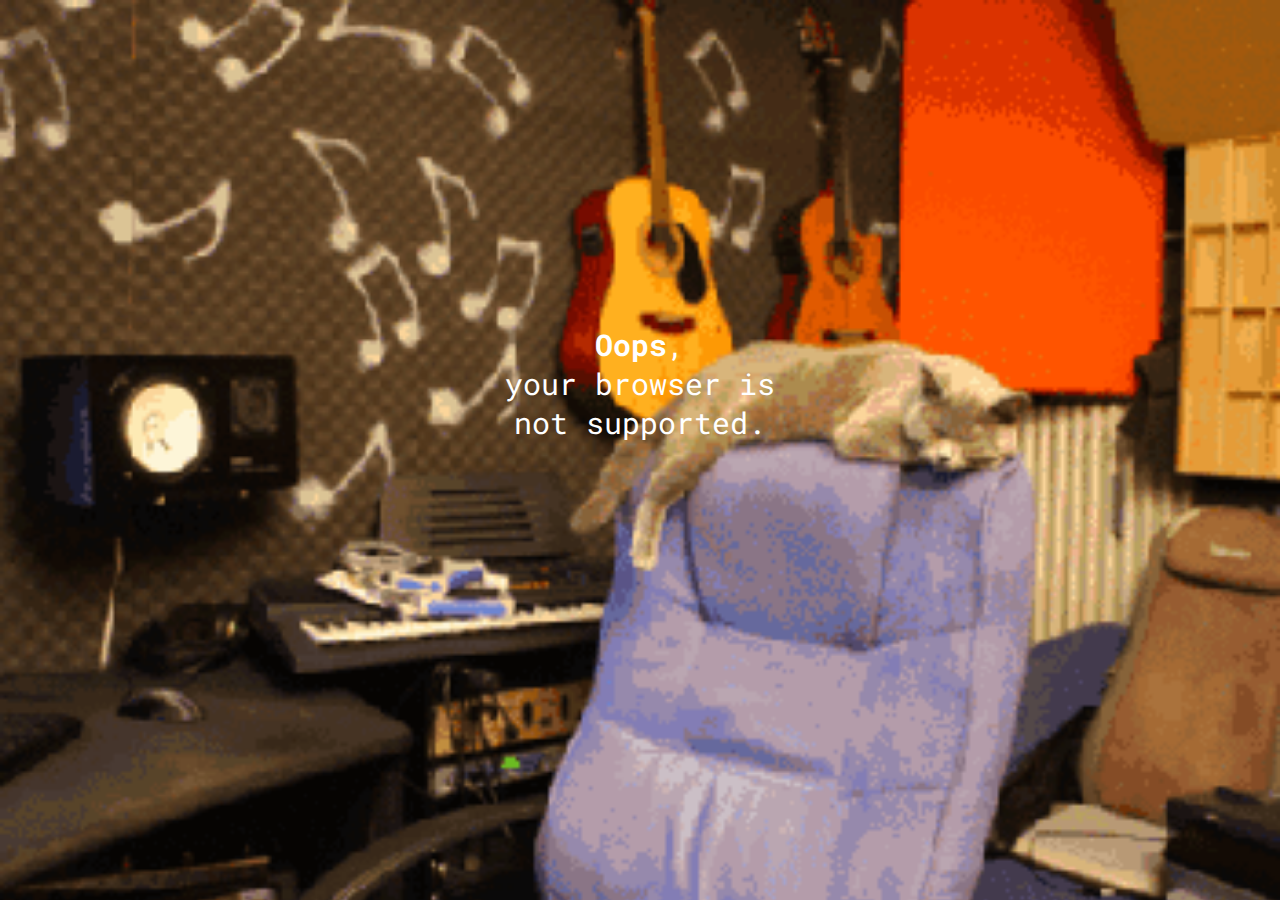
==== index.html @ 741da3ed "Detect browser & Search bar validation & Links on images" ====
<!DOCTYPE html>
<html lang="en">
<head>
  <meta charset="utf-8">
  <title>Moodboard</title>
  <meta name="description" content="Moodboard">
  <meta name="author" content="Joey Bronner">
  <link rel="stylesheet" href="bower_components/material-design-lite/material.min.css">
  <link rel="stylesheet" href="css/style.css">
  <link rel="stylesheet" href="css/mystyle.css">
  <link rel="stylesheet" href="https://fonts.googleapis.com/icon?family=Material+Icons">
  <script src="bower_components/material-design-lite/material.min.js"></script>
  <script src="bower_components/jquery/dist/jquery.js"></script>
  <script>
  function searchUser(e) {
    if (e.keyCode == 13) {
        alert("search " + document.getElementById("fixed-header-drawer-exp").value);
        return false;
    }
  }
  </script>
</head>
<body>
  <div class="mdl-layout mdl-js-layout mdl-layout--fixed-header mdl-layout--fixed-tabs">
    <header class="mdl-layout__header">
      <div class="mdl-layout__header-row">
        <span class="mdl-layout-title">Moodboard</span>
        <div class="mdl-layout-spacer"></div>
        <div class="mdl-textfield mdl-js-textfield mdl-textfield--expandable mdl-textfield--floating-label mdl-textfield--align-right">
          <label class="mdl-button mdl-js-button mdl-button--icon" for="fixed-header-drawer-exp">
            <i class="material-icons">search</i>
          </label>
          <div class="mdl-textfield__expandable-holder">
            <input class="mdl-textfield__input" type="text" name="sample" id="fixed-header-drawer-exp" onkeypress="return searchUser(event)"/>
          </div>
        </div>
        <nav class="mdl-navigation mdl-layout--large-screen-only" style="margin-left:30px">
          <a class="mdl-badge" data-badge="4" href="">Mood</a>
        </nav>
      </div>
    </header>
    <div class="mdl-layout__drawer">
      <span class="mdl-layout-title">Menu</span>
      <nav class="mdl-navigation">
        <a class="mdl-navigation__link" href="#myboard">
          <div style="float:left;width:30px;"><i class="tiny material-icons">dashboard</i></div>
          <div style="float:right;width:60%;padding-top:5px;">Mon Moodboard</div>
        </a>
        <a class="mdl-navigation__link" href="#friends">
          <div style="float:left;width:30px;"><i class="tiny material-icons">supervisor_account</i></div>
          <div style="float:right;width:60%;padding-top:5px;">Amis</div>
        </a>
        <a class="mdl-navigation__link" href="#random">
          <div style="float:left;width:30px;"><i class="tiny material-icons">loop</i></div>
          <div style="float:right;width:60%;padding-top:5px;">Au hasard</div>
        </a>
        <a class="mdl-navigation__link" href="#customize">
          <div style="float:left;width:30px;"><i class="tiny material-icons">web</i></div>
          <div style="float:right;width:60%;padding-top:5px;">Apparence</div>
        </a>
      </nav>
    </div>
    <main class="mdl-layout__content">
      <section class="mdl-layout__tab-panel is-active" id="myboard">
        <div class="page-content" id="page-content">
          <svg xmlns="http://www.w3.org/2000/svg" 
           xmlns:xlink="http://www.w3.org/1999/xlink"
           xmlns:svg="http://www.w3.org/2000/svg"
           id="canvas"
           onload="doload()">

            <script type="text/javascript"><![CDATA[
                const SVG = "http://www.w3.org/2000/svg";
                const XLINK = "http://www.w3.org/1999/xlink";
                const hotspot = "rgba(0,200,200,0.3)";
                var r2d = 360.0 / (2.0 * Math.PI);
                var gCanvas = null;
                var currentTransform = null;
                var gCanvasWidth = null;
                var gCanvasHeight = null;
                var images = [];
                var links = [];
                var user = "joeybronner";

                function doload() {

                    // Check if Chrome or Safari browser
                    if (!isBrowserSupported())
                      return;

                    getJSONUserFile(user);

                    // Get main canvas & retrieve width/height
                    gCanvas = document.getElementById("canvas");
                    gCanvasWidth = gCanvas.offsetWidth;
                    gCanvasHeight = gCanvas.offsetHeight;

                    // Load the images in the background, and only add them once they're
                    // loaded (and, presumably, cached by the broser)
                    for (var k = 0; k < images.length; k++) {
                        var img = new Image();

                        // do some hackyness here to get the correct variables
                        // to the function
                        img.onload = function(k, url) { return function() {
                                var g = addImage(url, 1.0, this);
                                g.style.opacity = 1.0;
                                g.vTranslate = [Math.floor((Math.random() * gCanvasWidth*0.4) + gCanvasWidth*0.3),
                                                Math.floor((Math.random() * gCanvasHeight*0.5) + gCanvasHeight*0.3)];

                                var c = 0.25 + (Math.random() * .25);
                                g.vScale = c; // 0.25; // 0.001;
                                g.vRotate = (Math.random() * 40) - 20;

                                g.setAttribute("transform", "translate(" + g.vTranslate[0] + "," + g.vTranslate[1] + ") " +
                                   "scale(" + g.vScale + "," + g.vScale + ") " +
                                   "rotate(" + g.vRotate + ") ");
                                rampOpacityUp(g);
                            }
                        } (k, images[k]);

                        img.src = images[k];
                    }

                    gCanvas.addEventListener("mousemove", onMouseMove, false);
                    gCanvas.addEventListener("mouseup", onMouseUp, false);
                    document.getElementById("background-rect").addEventListener("mousemove", onMouseMove, false);
                    document.getElementById("background-rect").addEventListener("mouseup", onMouseUp, false);
                }

                function isBrowserSupported() {
                  var isChromium = window.chrome;
                  var vendorName = window.navigator.vendor;
                  var isOpera = window.navigator.userAgent.indexOf("OPR") > -1;
                  var isSafari = false;
                  var ua = navigator.userAgent.toLowerCase(); 
                    if (ua.indexOf('safari') != -1) { 
                      if (ua.indexOf('chrome') > -1) {
                        // Nothing.
                      } else {
                        isSafari = true;
                      }
                    }
                  if(isChromium !== null && isChromium !== undefined && vendorName === "Google Inc." && isOpera == false || isSafari == true) {
                     return true;
                  } else { 
                      window.location.href = 'error/notsupported.html';
                  }
                }

                function getJSONUserFile(user) {
                    $.ajax({
                        url: 'data/dataset_' + user + '.json',
                        dataType: 'json',
                        async: false,
                        success: function(data) {
                          for (var i=0 ; i<data.images.length; i++) {
                              images.push(data.images[i].url);
                              links.push(data.images[i].link);
                          }  
                        }
                    });
                }

                // convenience function to set X, Y, width, and height attributes
                function svgSetXYWH(el, x, y, w, h) {
                    el.setAttribute("x", x);
                    el.setAttribute("y", y);
                    el.setAttribute("width", w);
                    el.setAttribute("height", h);
                }


                function startTransform(ev, group, what) {
                    // ignore if something else is already going on
                    if (currentTransform != null)
                        return;

                    group.parentNode.removeChild(group);
                    gCanvas.appendChild(group);

                    currentTransform = { what: what, g: group,
                                         s: group.vScale, r: group.vRotate, t: group.vTranslate,
                                         x: ev.clientX, y: ev.clientY };
                    rampOpacityDown(currentTransform.g);
                }

                // create a new clickable rect [x,y,w,h] with the givenfill/stroke
                // with the given handler on mouse down
                function newClickableRect(group, id, x, y, w, h, fill, stroke) {
                    var p = document.createElementNS(SVG, "rect");
                    p.setAttribute("id", id);
                    svgSetXYWH(p, x, y, w, h);
                    p.setAttribute("rx", 30);
                    p.setAttribute("ry", 30);
                    p.setAttribute("fill", fill);
                    //p.setAttribute("stroke", stroke);
                    //p.setAttribute("stroke-width", 10);
                    p.addEventListener("mousedown", function (evt) { var g=group;  return startTransform(evt,g,1); }, false);
                    return p;
                }

                // create all the elements for the given image URL.
                // this includes the toplevel group, the image itself,
                // and the clickable hotspots used for rotating the image.
                var nextImageId = 0;
                function addImage(url, initOpacity, img) {
                    var imgw = img.width > 550 && img.height > 500 ? img.width : img.width*2;
                    var imgh = img.width > 550 && img.height > 500 ? img.height : img.height*2;

                    var id = nextImageId++;
                    var s = "image" + id;
                    var g = document.createElementNS(SVG, "g");
                    g.setAttribute("id", s);

                    if (initOpacity != null)
                        g.style.opacity = initOpacity;

                    var image = document.createElementNS(SVG, "image");
                    image.setAttribute("id", s+"-img");
                    svgSetXYWH(image, -imgw/2, -imgh/2, imgw, imgh);
                    image.setAttribute("preserveAspectRatio", "xMinYMin slice");
                    image.setAttributeNS(XLINK, "href", url);
                    g.appendChild(image);

                    var rect = document.createElementNS(SVG, "rect");
                    rect.setAttribute("id", s+"-border");
                    svgSetXYWH(rect, -imgw/2, -imgh/2, imgw, imgh);
                    rect.setAttribute("stroke", "black");
                    rect.setAttribute("rx", "10");
                    rect.setAttribute("ry", "10");
                    rect.setAttribute("stroke-width", "10");
                    rect.setAttribute("fill", "none");

                    g.appendChild(rect);

                    var g2 = document.createElementNS(SVG, "g");
                    g2.setAttribute("id", s+"-overlay");
                    g2.setAttribute("class", "image-overlay");
                    g2.setAttribute("style", "visibility: hidden");

                    var rsz = 200;

                    g2.appendChild(newClickableRect(g, s+"-tl", -imgw/2, -imgh/2, rsz, rsz, hotspot, "rgba(100,100,100,0.5)"));
                    g2.appendChild(newClickableRect(g, s+"-tr", imgw/2-rsz, -imgh/2, rsz, rsz,hotspot, "rgba(100,100,100,0.5)"));
                    g2.appendChild(newClickableRect(g, s+"-br", imgw/2-rsz, imgh/2-rsz, rsz, rsz, hotspot, "rgba(100,100,100,0.5)"));
                    g2.appendChild(newClickableRect(g, s+"-bl", -imgw/2, imgh/2-rsz, rsz, rsz, hotspot, "rgba(100,100,100,0.5)"));

                    g.appendChild(g2);
                    g.addEventListener("mouseover", function (evt) { var o=g2; o.style.visibility = "visible";}, false);
                    g.addEventListener("mouseout", function (evt) { var o=g2; o.style.visibility = "hidden";}, false);

                    var clicks = 0, delay = 500;
                    $(g).on('mousedown', function(event) {
                        event.preventDefault();
                        clicks++;

                        setTimeout(function() {
                            clicks = 0;
                        }, delay);

                        if (clicks === 2) {
                            redirectToLink(g.id);
                            clicks = 0;
                            return;
                        } else {
                            deplace(event, g);
                        }
                    });                    

                    gCanvas.appendChild(g);

                    return g;
                }

                function redirectToLink(elementId) {
                    var id = parseInt(elementId.replace("image", ""));
                    var win = window.open(links[id], '_blank');
                    win.focus();
                }

                function deplace(evt, g) {
                  return startTransform(evt, g, 0);
                }

                function onMouseUp(ev) {
                    if (currentTransform)
                        rampOpacityUp(currentTransform.g);
                    currentTransform = null;
                }

                function onMouseMove(ev) {
                    if (!("currentTransform" in window) ||
                        currentTransform == null)
                        return;

                    var ex = ev.clientX;
                    var ey = ev.clientY;
                    var g = currentTransform.g;
                    var pos = g.vTranslate;

                    if (currentTransform.what == 1) {
                        var lastAngle = Math.atan2(currentTransform.y - pos[1],
                                                   currentTransform.x - pos[0]) * r2d;
                        var curAngle = Math.atan2(ey - pos[1],
                                                  ex - pos[0]) * r2d;

                        g.vRotate += (curAngle - lastAngle);

                        var lastLen = Math.sqrt(Math.pow(currentTransform.y - pos[1], 2) +
                                                Math.pow(currentTransform.x - pos[0], 2));
                        var curLen = Math.sqrt(Math.pow(ey - pos[1], 2) +
                                               Math.pow(ex - pos[0], 2));

                        g.vScale = g.vScale * (curLen / lastLen);

                    } else {
                        var xd = ev.clientX - currentTransform.x;
                        var yd = ev.clientY - currentTransform.y;

                        g.vTranslate = [ pos[0] + xd, pos[1] + yd ];
                    }

                    currentTransform.x = ex;
                    currentTransform.y = ey;

                    g.setAttribute("transform", "translate(" + g.vTranslate[0] + "," + g.vTranslate[1] + ") " +
                                   "scale(" + g.vScale + "," + g.vScale + ") " +
                                   "rotate(" + g.vRotate + ") ");

                }

                function rampOpacityDown(g) {
                    g.style.opacity = 1.0;
                    var rampFunc = function () {
                        var o = parseFloat(g.style.opacity) - 0.05;
                        g.style.opacity = o;
                        if (o > 0.7)
                            setTimeout(rampFunc, 10);
                    }
                    rampFunc();
                }

                function rampOpacityUp(g) {
                    g.style.opacity = 0.7;
                    var rampFunc = function () {
                        var o = parseFloat(g.style.opacity) + 0.05;
                        g.style.opacity = o;
                        if (o < 1.0)
                            setTimeout(rampFunc, 10);
                    }
                    rampFunc();
                }
            ]]></script>

            <rect id="background-rect" x="0%" y="0%" width="100%" height="100%" fill="#F5F5F5"/>

          </svg>
        </div>
      </section>
      <section class="mdl-layout__tab-panel" id="friends">
        <div class="page-content">
          <div class="mdl-grid mdl-grid--no-spacing">
            Rien pour le moment.
          </div>
        </div>
      </section>
      <section class="mdl-layout__tab-panel" id="random">
        <div class="page-content">
          <div class="mdl-grid">
            Rien pour le moment.
          </div>
        </div>
      </section>
    </main>
  </div>
</body>
</html>
---- css/style.css ----
@font-face {
    font-family: 'DK'; /*a name to be used later*/
    src: url('../fonts/DK.ttf'); /*URL to font*/
}

body {
  background-color: #FFF; 
	background-size: cover;
	background-attachment: fixed;
	margin: 0;
}

a.mdl-badge {
	font-style: normal;
	color: white;
	font-size: 13px;
	font-weight: 500;
	text-decoration: none;
}

/* Header / Navigation bar */

.mdl-layout__header {
  background-color: gray;
}

.mdl-badge[data-badge]:after {
  background: red;
}

.mdl-layout-title {
  font-family: 'DK';
  font-size: 28px;
}

/* Content / Container / Main */

.mdl-cell.mdl-cell--8-col.mdl-containter {
  margin-top: 20px;
  margin-bottom: 20px;
  align-content: center;
  align-items: center;
  text-align: center;
}

.mdl-card-align-center {
  display: -webkit-box;
  display: -webkit-flex;
  display: -ms-flexbox;
  display: flex;
  margin: auto;
  -webkit-box-orient: vertical;
  -webkit-box-direction: normal;
  -webkit-flex-direction: column;
  -ms-flex-direction: column;
  flex-direction: column;
  font-size: 16px;
  min-height: 200px;
  overflow: hidden;
  width: 100%;
  z-index: 1;
  position: relative;
  background: #fff;
  border-radius: 2px;
  box-sizing: border-box;
}

/* Cards */
  .card-wide.mdl-card {
    width: 512px;
  }
  .card-wide > .mdl-card__title {
    color: #fff;
    height: 176px;
    background: gray;
  }
  .card-wide > .mdl-card__menu {
    color: #fff;
  }

/* Footer */

.docs-footer.mdl-mini-footer .social-btn {
  background-position: center;
  background-size: contain;
  background-repeat: no-repeat;
  background-color: transparent;
  margin: 0 16px;
  width: 24px;
  height: 24px;
  cursor: pointer;
}
.docs-footer.mdl-mini-footer ul>a {
  margin: 0 8px;
  font-weight: 400;
  font-size: 12px;
}
.docs-text-styling a {
  text-decoration: none;
}

.docs-footer.mdl-mini-footer ul {
  padding: 0;
  display: -webkit-box;
  display: -webkit-flex;
  display: -ms-flexbox;
  display: flex;
  -webkit-box-orient: horizontal;
  -webkit-flex-direction: row;
  -ms-flex-direction: row;
  flex-direction: row;
  -webkit-box-align: center;
  -webkit-align-items: center;
  -ms-flex-align: center;
  align-items: center;
}

.docs-footer.mdl-mini-footer, .docs-footer.mdl-mini-footer ul {
  -webkit-box-direction: normal;
  -webkit-box-pack: center;
  -webkit-justify-content: center;
  -ms-flex-pack: center;
  justify-content: center;
}
.docs-layout ul {
  list-style-type: none;
}
---- css/mystyle.css ----
/* SVG stylesheet */

html, body { margin:0; padding:0; overflow:hidden }
svg { position:fixed; top:0; left:0; height:100%; width:100% }
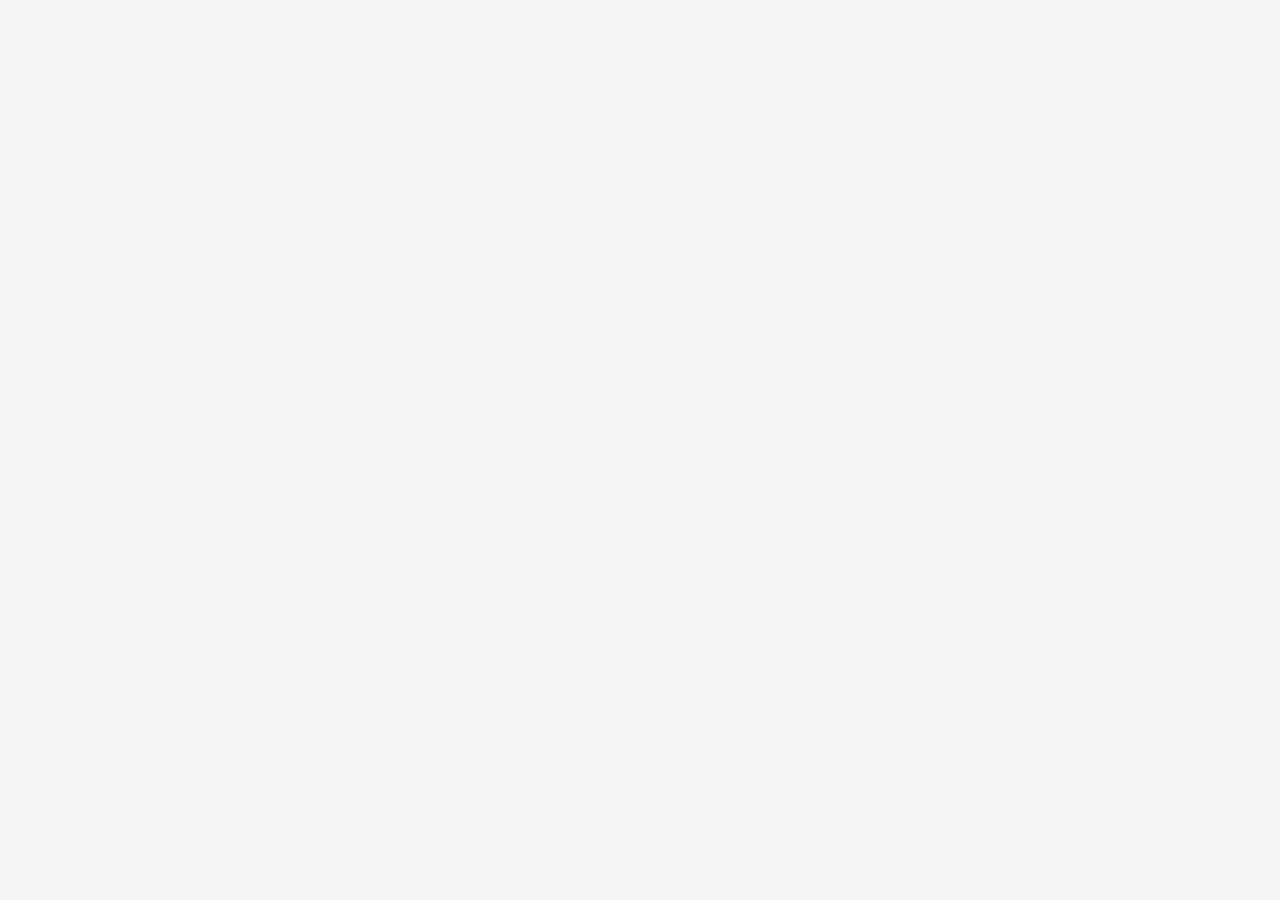
==== commit 042e5fc0: "Left panel clickable & Toast & New dataset" ====
--- a/index.html
+++ b/index.html
@@ -5,20 +5,17 @@
   <title>Moodboard</title>
   <meta name="description" content="Moodboard">
   <meta name="author" content="Joey Bronner">
+  <meta name="viewport" content="width=device-width, initial-scale=1.0"/>
   <link rel="stylesheet" href="bower_components/material-design-lite/material.min.css">
+  <link rel="stylesheet" href="bower_components/toastr/toastr.css">
   <link rel="stylesheet" href="css/style.css">
   <link rel="stylesheet" href="css/mystyle.css">
   <link rel="stylesheet" href="https://fonts.googleapis.com/icon?family=Material+Icons">
   <script src="bower_components/material-design-lite/material.min.js"></script>
   <script src="bower_components/jquery/dist/jquery.js"></script>
-  <script>
-  function searchUser(e) {
-    if (e.keyCode == 13) {
-        alert("search " + document.getElementById("fixed-header-drawer-exp").value);
-        return false;
-    }
-  }
-  </script>
+  <script src="bower_components/toastr/toastr.js"></script>
+  <script src="js/app.js"></script>
+  <script src="js/utils.js"></script>
 </head>
 <body>
   <div class="mdl-layout mdl-js-layout mdl-layout--fixed-header mdl-layout--fixed-tabs">
@@ -39,337 +36,66 @@
         </nav>
       </div>
     </header>
-    <div class="mdl-layout__drawer">
+    <div id="left-panel" class="mdl-layout__drawer">
       <span class="mdl-layout-title">Menu</span>
       <nav class="mdl-navigation">
-        <a class="mdl-navigation__link" href="#myboard">
+        <a class="mdl-navigation__link" href="javascript:changeSection('myboard');">
           <div style="float:left;width:30px;"><i class="tiny material-icons">dashboard</i></div>
-          <div style="float:right;width:60%;padding-top:5px;">Mon Moodboard</div>
+          <div style="float:right;width:60%;padding-top:5px;">Bac à sable</div>
         </a>
-        <a class="mdl-navigation__link" href="#friends">
+        <a class="mdl-navigation__link" href="javascript:changeSection('friends');">
           <div style="float:left;width:30px;"><i class="tiny material-icons">supervisor_account</i></div>
           <div style="float:right;width:60%;padding-top:5px;">Amis</div>
         </a>
-        <a class="mdl-navigation__link" href="#random">
+        <a class="mdl-navigation__link" href="javascript:changeSection('random');">
           <div style="float:left;width:30px;"><i class="tiny material-icons">loop</i></div>
           <div style="float:right;width:60%;padding-top:5px;">Au hasard</div>
         </a>
-        <a class="mdl-navigation__link" href="#customize">
+        <a class="mdl-navigation__link" href="javascript:changeSection('customize');">
           <div style="float:left;width:30px;"><i class="tiny material-icons">web</i></div>
           <div style="float:right;width:60%;padding-top:5px;">Apparence</div>
         </a>
       </nav>
     </div>
     <main class="mdl-layout__content">
-      <section class="mdl-layout__tab-panel is-active" id="myboard">
+      <section class="mdl-layout__tab-panel" id="myboard">
         <div class="page-content" id="page-content">
           <svg xmlns="http://www.w3.org/2000/svg" 
            xmlns:xlink="http://www.w3.org/1999/xlink"
            xmlns:svg="http://www.w3.org/2000/svg"
            id="canvas"
-           onload="doload()">
-
-            <script type="text/javascript"><![CDATA[
-                const SVG = "http://www.w3.org/2000/svg";
-                const XLINK = "http://www.w3.org/1999/xlink";
-                const hotspot = "rgba(0,200,200,0.3)";
-                var r2d = 360.0 / (2.0 * Math.PI);
-                var gCanvas = null;
-                var currentTransform = null;
-                var gCanvasWidth = null;
-                var gCanvasHeight = null;
-                var images = [];
-                var links = [];
-                var user = "joeybronner";
-
-                function doload() {
-
-                    // Check if Chrome or Safari browser
-                    if (!isBrowserSupported())
-                      return;
-
-                    getJSONUserFile(user);
-
-                    // Get main canvas & retrieve width/height
-                    gCanvas = document.getElementById("canvas");
-                    gCanvasWidth = gCanvas.offsetWidth;
-                    gCanvasHeight = gCanvas.offsetHeight;
-
-                    // Load the images in the background, and only add them once they're
-                    // loaded (and, presumably, cached by the broser)
-                    for (var k = 0; k < images.length; k++) {
-                        var img = new Image();
-
-                        // do some hackyness here to get the correct variables
-                        // to the function
-                        img.onload = function(k, url) { return function() {
-                                var g = addImage(url, 1.0, this);
-                                g.style.opacity = 1.0;
-                                g.vTranslate = [Math.floor((Math.random() * gCanvasWidth*0.4) + gCanvasWidth*0.3),
-                                                Math.floor((Math.random() * gCanvasHeight*0.5) + gCanvasHeight*0.3)];
-
-                                var c = 0.25 + (Math.random() * .25);
-                                g.vScale = c; // 0.25; // 0.001;
-                                g.vRotate = (Math.random() * 40) - 20;
-
-                                g.setAttribute("transform", "translate(" + g.vTranslate[0] + "," + g.vTranslate[1] + ") " +
-                                   "scale(" + g.vScale + "," + g.vScale + ") " +
-                                   "rotate(" + g.vRotate + ") ");
-                                rampOpacityUp(g);
-                            }
-                        } (k, images[k]);
-
-                        img.src = images[k];
-                    }
-
-                    gCanvas.addEventListener("mousemove", onMouseMove, false);
-                    gCanvas.addEventListener("mouseup", onMouseUp, false);
-                    document.getElementById("background-rect").addEventListener("mousemove", onMouseMove, false);
-                    document.getElementById("background-rect").addEventListener("mouseup", onMouseUp, false);
-                }
-
-                function isBrowserSupported() {
-                  var isChromium = window.chrome;
-                  var vendorName = window.navigator.vendor;
-                  var isOpera = window.navigator.userAgent.indexOf("OPR") > -1;
-                  var isSafari = false;
-                  var ua = navigator.userAgent.toLowerCase(); 
-                    if (ua.indexOf('safari') != -1) { 
-                      if (ua.indexOf('chrome') > -1) {
-                        // Nothing.
-                      } else {
-                        isSafari = true;
-                      }
-                    }
-                  if(isChromium !== null && isChromium !== undefined && vendorName === "Google Inc." && isOpera == false || isSafari == true) {
-                     return true;
-                  } else { 
-                      window.location.href = 'error/notsupported.html';
-                  }
-                }
-
-                function getJSONUserFile(user) {
-                    $.ajax({
-                        url: 'data/dataset_' + user + '.json',
-                        dataType: 'json',
-                        async: false,
-                        success: function(data) {
-                          for (var i=0 ; i<data.images.length; i++) {
-                              images.push(data.images[i].url);
-                              links.push(data.images[i].link);
-                          }  
-                        }
-                    });
-                }
-
-                // convenience function to set X, Y, width, and height attributes
-                function svgSetXYWH(el, x, y, w, h) {
-                    el.setAttribute("x", x);
-                    el.setAttribute("y", y);
-                    el.setAttribute("width", w);
-                    el.setAttribute("height", h);
-                }
-
-
-                function startTransform(ev, group, what) {
-                    // ignore if something else is already going on
-                    if (currentTransform != null)
-                        return;
-
-                    group.parentNode.removeChild(group);
-                    gCanvas.appendChild(group);
-
-                    currentTransform = { what: what, g: group,
-                                         s: group.vScale, r: group.vRotate, t: group.vTranslate,
-                                         x: ev.clientX, y: ev.clientY };
-                    rampOpacityDown(currentTransform.g);
-                }
-
-                // create a new clickable rect [x,y,w,h] with the givenfill/stroke
-                // with the given handler on mouse down
-                function newClickableRect(group, id, x, y, w, h, fill, stroke) {
-                    var p = document.createElementNS(SVG, "rect");
-                    p.setAttribute("id", id);
-                    svgSetXYWH(p, x, y, w, h);
-                    p.setAttribute("rx", 30);
-                    p.setAttribute("ry", 30);
-                    p.setAttribute("fill", fill);
-                    //p.setAttribute("stroke", stroke);
-                    //p.setAttribute("stroke-width", 10);
-                    p.addEventListener("mousedown", function (evt) { var g=group;  return startTransform(evt,g,1); }, false);
-                    return p;
-                }
-
-                // create all the elements for the given image URL.
-                // this includes the toplevel group, the image itself,
-                // and the clickable hotspots used for rotating the image.
-                var nextImageId = 0;
-                function addImage(url, initOpacity, img) {
-                    var imgw = img.width > 550 && img.height > 500 ? img.width : img.width*2;
-                    var imgh = img.width > 550 && img.height > 500 ? img.height : img.height*2;
-
-                    var id = nextImageId++;
-                    var s = "image" + id;
-                    var g = document.createElementNS(SVG, "g");
-                    g.setAttribute("id", s);
-
-                    if (initOpacity != null)
-                        g.style.opacity = initOpacity;
-
-                    var image = document.createElementNS(SVG, "image");
-                    image.setAttribute("id", s+"-img");
-                    svgSetXYWH(image, -imgw/2, -imgh/2, imgw, imgh);
-                    image.setAttribute("preserveAspectRatio", "xMinYMin slice");
-                    image.setAttributeNS(XLINK, "href", url);
-                    g.appendChild(image);
-
-                    var rect = document.createElementNS(SVG, "rect");
-                    rect.setAttribute("id", s+"-border");
-                    svgSetXYWH(rect, -imgw/2, -imgh/2, imgw, imgh);
-                    rect.setAttribute("stroke", "black");
-                    rect.setAttribute("rx", "10");
-                    rect.setAttribute("ry", "10");
-                    rect.setAttribute("stroke-width", "10");
-                    rect.setAttribute("fill", "none");
-
-                    g.appendChild(rect);
-
-                    var g2 = document.createElementNS(SVG, "g");
-                    g2.setAttribute("id", s+"-overlay");
-                    g2.setAttribute("class", "image-overlay");
-                    g2.setAttribute("style", "visibility: hidden");
-
-                    var rsz = 200;
-
-                    g2.appendChild(newClickableRect(g, s+"-tl", -imgw/2, -imgh/2, rsz, rsz, hotspot, "rgba(100,100,100,0.5)"));
-                    g2.appendChild(newClickableRect(g, s+"-tr", imgw/2-rsz, -imgh/2, rsz, rsz,hotspot, "rgba(100,100,100,0.5)"));
-                    g2.appendChild(newClickableRect(g, s+"-br", imgw/2-rsz, imgh/2-rsz, rsz, rsz, hotspot, "rgba(100,100,100,0.5)"));
-                    g2.appendChild(newClickableRect(g, s+"-bl", -imgw/2, imgh/2-rsz, rsz, rsz, hotspot, "rgba(100,100,100,0.5)"));
-
-                    g.appendChild(g2);
-                    g.addEventListener("mouseover", function (evt) { var o=g2; o.style.visibility = "visible";}, false);
-                    g.addEventListener("mouseout", function (evt) { var o=g2; o.style.visibility = "hidden";}, false);
-
-                    var clicks = 0, delay = 500;
-                    $(g).on('mousedown', function(event) {
-                        event.preventDefault();
-                        clicks++;
-
-                        setTimeout(function() {
-                            clicks = 0;
-                        }, delay);
-
-                        if (clicks === 2) {
-                            redirectToLink(g.id);
-                            clicks = 0;
-                            return;
-                        } else {
-                            deplace(event, g);
-                        }
-                    });                    
-
-                    gCanvas.appendChild(g);
-
-                    return g;
-                }
-
-                function redirectToLink(elementId) {
-                    var id = parseInt(elementId.replace("image", ""));
-                    var win = window.open(links[id], '_blank');
-                    win.focus();
-                }
-
-                function deplace(evt, g) {
-                  return startTransform(evt, g, 0);
-                }
-
-                function onMouseUp(ev) {
-                    if (currentTransform)
-                        rampOpacityUp(currentTransform.g);
-                    currentTransform = null;
-                }
-
-                function onMouseMove(ev) {
-                    if (!("currentTransform" in window) ||
-                        currentTransform == null)
-                        return;
-
-                    var ex = ev.clientX;
-                    var ey = ev.clientY;
-                    var g = currentTransform.g;
-                    var pos = g.vTranslate;
-
-                    if (currentTransform.what == 1) {
-                        var lastAngle = Math.atan2(currentTransform.y - pos[1],
-                                                   currentTransform.x - pos[0]) * r2d;
-                        var curAngle = Math.atan2(ey - pos[1],
-                                                  ex - pos[0]) * r2d;
-
-                        g.vRotate += (curAngle - lastAngle);
-
-                        var lastLen = Math.sqrt(Math.pow(currentTransform.y - pos[1], 2) +
-                                                Math.pow(currentTransform.x - pos[0], 2));
-                        var curLen = Math.sqrt(Math.pow(ey - pos[1], 2) +
-                                               Math.pow(ex - pos[0], 2));
-
-                        g.vScale = g.vScale * (curLen / lastLen);
-
-                    } else {
-                        var xd = ev.clientX - currentTransform.x;
-                        var yd = ev.clientY - currentTransform.y;
-
-                        g.vTranslate = [ pos[0] + xd, pos[1] + yd ];
-                    }
-
-                    currentTransform.x = ex;
-                    currentTransform.y = ey;
-
-                    g.setAttribute("transform", "translate(" + g.vTranslate[0] + "," + g.vTranslate[1] + ") " +
-                                   "scale(" + g.vScale + "," + g.vScale + ") " +
-                                   "rotate(" + g.vRotate + ") ");
-
-                }
-
-                function rampOpacityDown(g) {
-                    g.style.opacity = 1.0;
-                    var rampFunc = function () {
-                        var o = parseFloat(g.style.opacity) - 0.05;
-                        g.style.opacity = o;
-                        if (o > 0.7)
-                            setTimeout(rampFunc, 10);
-                    }
-                    rampFunc();
-                }
-
-                function rampOpacityUp(g) {
-                    g.style.opacity = 0.7;
-                    var rampFunc = function () {
-                        var o = parseFloat(g.style.opacity) + 0.05;
-                        g.style.opacity = o;
-                        if (o < 1.0)
-                            setTimeout(rampFunc, 10);
-                    }
-                    rampFunc();
-                }
-            ]]></script>
-
-            <rect id="background-rect" x="0%" y="0%" width="100%" height="100%" fill="#F5F5F5"/>
-
+           onload="doload('joeybronner')">
+          <rect id="background-rect" x="0%" y="0%" width="100%" height="100%" fill="#F5F5F5"/>
           </svg>
         </div>
       </section>
       <section class="mdl-layout__tab-panel" id="friends">
         <div class="page-content">
-          <div class="mdl-grid mdl-grid--no-spacing">
-            Rien pour le moment.
-          </div>
+            Amis.
+            <!--
+            <svg height="600" version="1.1" width="550" xmlns="http://www.w3.org/2000/svg">
+              <g transform="translate(110,222) scale(0.812836948200129,0.812836948200129) rotate(15.993626425042748) " style="opacity: 1;">
+                  <foreignObject x="100" y="100" height="300" width="500">
+                      <div xmlns="http://www.w3.org/1999/xhtml">
+                          <iframe xmlns="http://www.w3.org/1999/xhtml" width="500" height="300"
+                                  src="https://www.youtube.com/embed/zoPvgZ1Vbmc"
+                                  frameborder="0">
+                          </iframe>
+                      </div>
+                  </foreignObject>
+              </g>​
+            </svg>
+            -->
         </div>
       </section>
       <section class="mdl-layout__tab-panel" id="random">
         <div class="page-content">
-          <div class="mdl-grid">
-            Rien pour le moment.
-          </div>
+            Au hasard.
+        </div>
+      </section>
+      <section class="mdl-layout__tab-panel" id="customize">
+        <div class="page-content">
+            Apparence.
         </div>
       </section>
     </main>
--- a/css/mystyle.css
+++ b/css/mystyle.css
@@ -1,4 +1,10 @@
 /* SVG stylesheet */
 
 html, body { margin:0; padding:0; overflow:hidden }
-svg { position:fixed; top:0; left:0; height:100%; width:100% }+svg { position:fixed; top:0; left:0; height:100%; width:100% }
+.toast-info {
+	background-color: gray;
+}
+#toast-container > .toast-info {
+  background-image: url("../img/paint.png") !important;
+}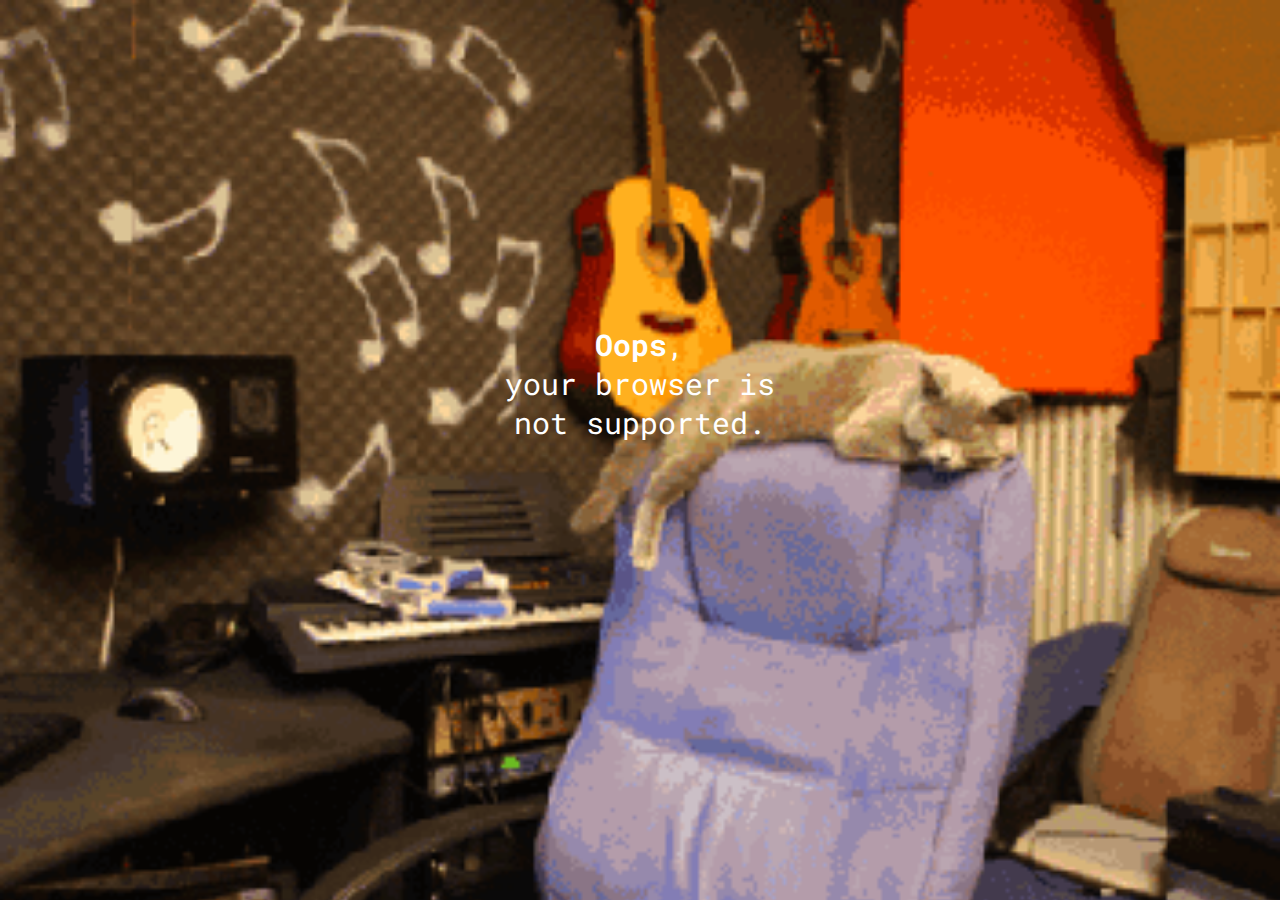
==== commit c73afad8: "Apparence grid skeletton" ====
--- a/index.html
+++ b/index.html
@@ -95,7 +95,25 @@
       </section>
       <section class="mdl-layout__tab-panel" id="customize">
         <div class="page-content">
-            Apparence.
+          <div class="mdl-grid">
+            <div class="mdl-cell mdl-cell--4-col">
+              4
+            </div>
+            <div class="mdl-cell mdl-cell--4-col">
+              Background
+              <input type="text" name="backgroundcolor" /><br>
+            </div>
+            <div class="mdl-cell mdl-cell--4-col">
+              4
+            </div>
+            <div class="mdl-cell mdl-cell--4-col">4</div>
+            <div class="mdl-cell mdl-cell--4-col" style="text-align:center;">
+              <button class="mdl-button mdl-js-button mdl-button--raised">
+                Sauvegarder
+              </button>
+            </div>
+            <div class="mdl-cell mdl-cell--4-col">4</div>
+          </div>
         </div>
       </section>
     </main>
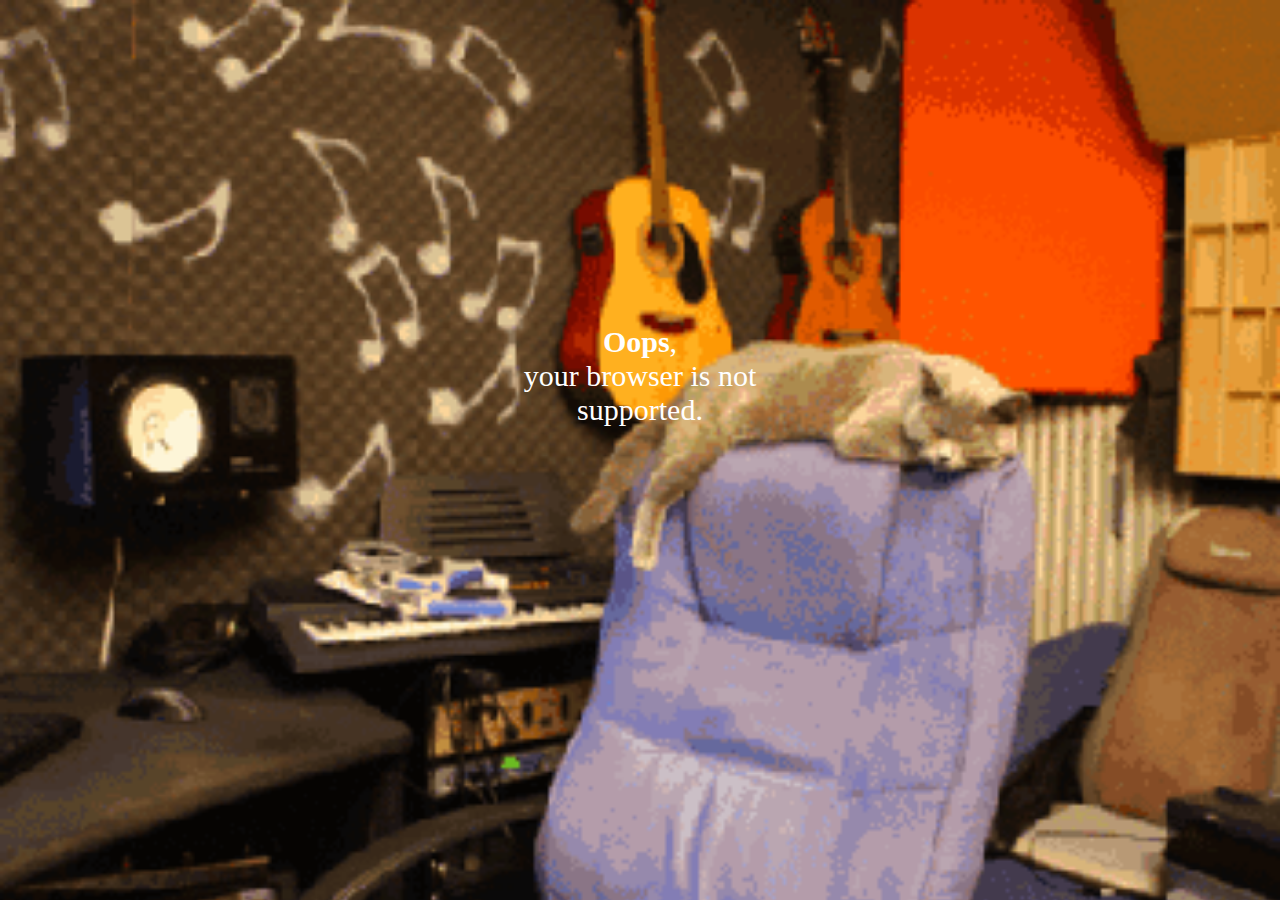
==== commit 7808b846: "Mini title with current board owner" ====
--- a/index.html
+++ b/index.html
@@ -21,7 +21,8 @@
   <div class="mdl-layout mdl-js-layout mdl-layout--fixed-header mdl-layout--fixed-tabs">
     <header class="mdl-layout__header">
       <div class="mdl-layout__header-row">
-        <span class="mdl-layout-title">Moodboard</span>
+        <span class="mdl-layout-title">MOODBOARD -&nbsp;</span>
+        <span id="page-title-username" class="mdl-layout-title-mini">Test</span>
         <div class="mdl-layout-spacer"></div>
         <div class="mdl-textfield mdl-js-textfield mdl-textfield--expandable mdl-textfield--floating-label mdl-textfield--align-right">
           <label class="mdl-button mdl-js-button mdl-button--icon" for="fixed-header-drawer-exp">
@@ -96,23 +97,19 @@
       <section class="mdl-layout__tab-panel" id="customize">
         <div class="page-content">
           <div class="mdl-grid">
-            <div class="mdl-cell mdl-cell--4-col">
-              4
+            <div class="mdl-cell mdl-cell--4-col"></div>
+            <div class="mdl-cell mdl-cell--4-col" style="text-align: center">
+              <h4>Background</h4>
+              <input type="text" name="backgroundcolor" placeholder="Background color"/><br>
             </div>
-            <div class="mdl-cell mdl-cell--4-col">
-              Background
-              <input type="text" name="backgroundcolor" /><br>
-            </div>
-            <div class="mdl-cell mdl-cell--4-col">
-              4
-            </div>
-            <div class="mdl-cell mdl-cell--4-col">4</div>
+            <div class="mdl-cell mdl-cell--4-col"></div>
+            <div class="mdl-cell mdl-cell--4-col"></div>
             <div class="mdl-cell mdl-cell--4-col" style="text-align:center;">
               <button class="mdl-button mdl-js-button mdl-button--raised">
                 Sauvegarder
               </button>
             </div>
-            <div class="mdl-cell mdl-cell--4-col">4</div>
+            <div class="mdl-cell mdl-cell--4-col"></div>
           </div>
         </div>
       </section>
--- a/css/style.css
+++ b/css/style.css
@@ -2,7 +2,10 @@
     font-family: 'DK'; /*a name to be used later*/
     src: url('../fonts/DK.ttf'); /*URL to font*/
 }
-
+@font-face {
+    font-family: 'Roboto-Thin'; /*a name to be used later*/
+    src: url('../fonts/Roboto-Thin.ttf'); /*URL to font*/
+}
 body {
   background-color: #FFF; 
 	background-size: cover;
@@ -31,6 +34,17 @@
 .mdl-layout-title {
   font-family: 'DK';
   font-size: 28px;
+}
+
+.mdl-layout-title-mini {
+    display: block;
+    position: relative;
+    font-family: 'Roboto-Thin';
+    font-size: 16px;
+    line-height: 1;
+    letter-spacing: .02em;
+    font-weight: 100;
+    box-sizing: border-box;
 }
 
 /* Content / Container / Main */
--- a/css/mystyle.css
+++ b/css/mystyle.css
@@ -2,9 +2,10 @@
 
 html, body { margin:0; padding:0; overflow:hidden }
 svg { position:fixed; top:0; left:0; height:100%; width:100% }
+
 .toast-info {
 	background-color: gray;
 }
 #toast-container > .toast-info {
   background-image: url("../img/paint.png") !important;
-}+}
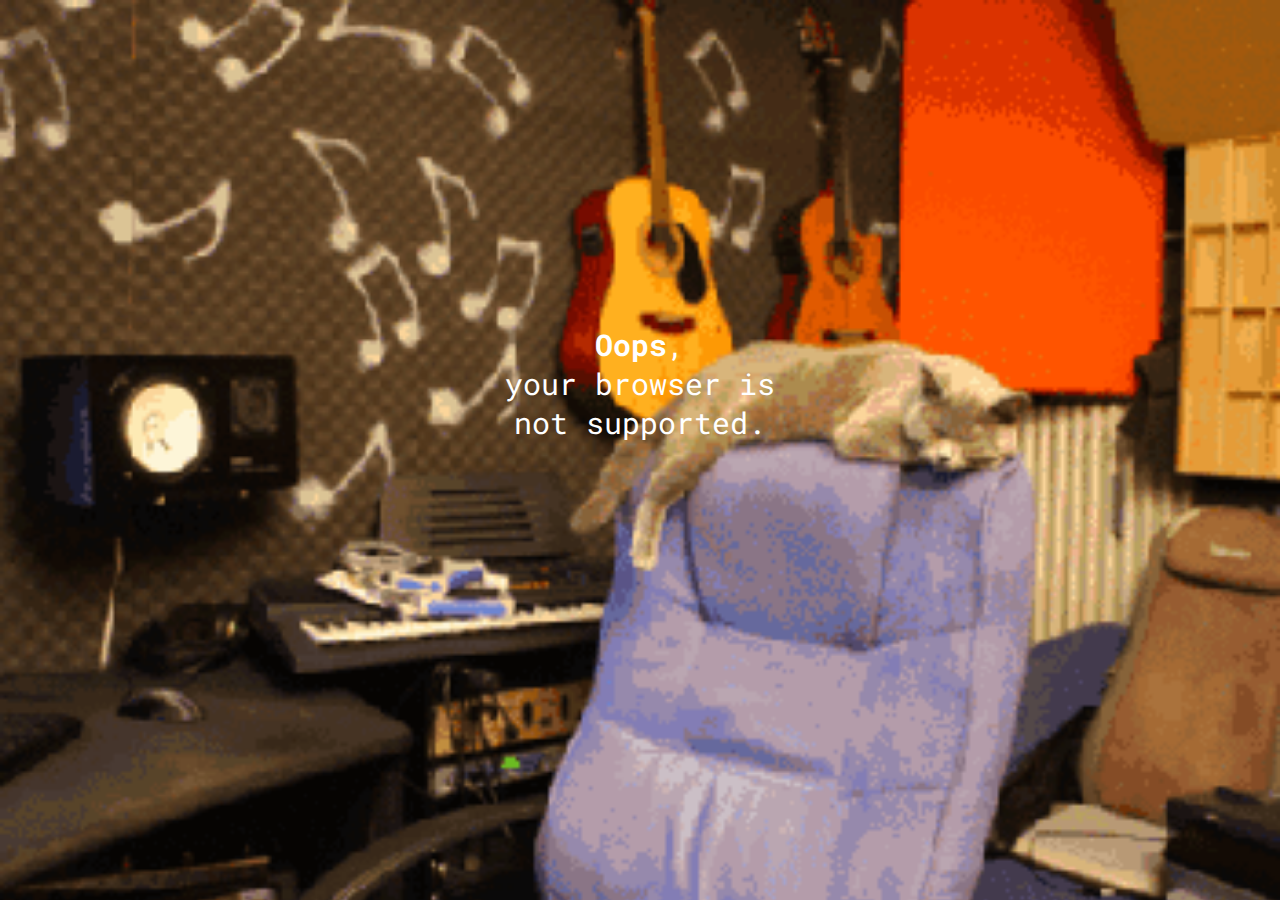
==== commit b776333d: "Retrieve background color to input box" ====
--- a/index.html
+++ b/index.html
@@ -99,8 +99,11 @@
           <div class="mdl-grid">
             <div class="mdl-cell mdl-cell--4-col"></div>
             <div class="mdl-cell mdl-cell--4-col" style="text-align: center">
-              <h4>Background</h4>
-              <input type="text" name="backgroundcolor" placeholder="Background color"/><br>
+              <h4>Colors</h4>
+                <div class="mdl-textfield mdl-js-textfield mdl-textfield--floating-label">
+                  <input id="backgroundcolor" class="mdl-textfield__input" type="text" style="text-align:right;"/><br>
+                  <label class="mdl-textfield__label">Background color</label>
+                </div>
             </div>
             <div class="mdl-cell mdl-cell--4-col"></div>
             <div class="mdl-cell mdl-cell--4-col"></div>
--- a/css/style.css
+++ b/css/style.css
@@ -79,6 +79,11 @@
   box-sizing: border-box;
 }
 
+/* Inputs */
+.mdl-textfield__input {
+  border-bottom: 0px;
+}
+
 /* Cards */
   .card-wide.mdl-card {
     width: 512px;
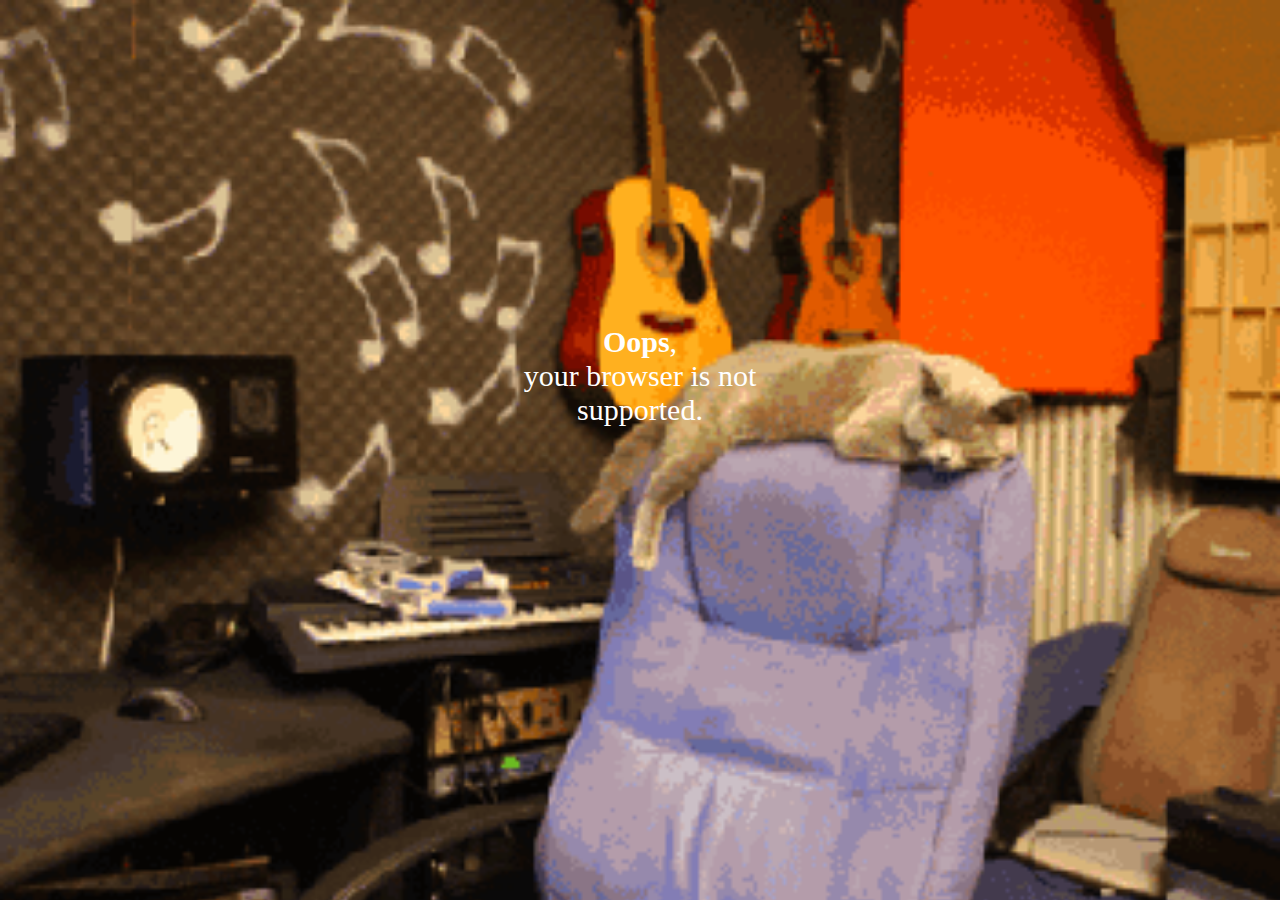
==== commit 5b18f46e: "MyBoard is the view activated by default" ====
--- a/index.html
+++ b/index.html
@@ -59,7 +59,7 @@
       </nav>
     </div>
     <main class="mdl-layout__content">
-      <section class="mdl-layout__tab-panel" id="myboard">
+      <section class="mdl-layout__tab-panel is-active" id="myboard">
         <div class="page-content" id="page-content">
           <svg xmlns="http://www.w3.org/2000/svg" 
            xmlns:xlink="http://www.w3.org/1999/xlink"
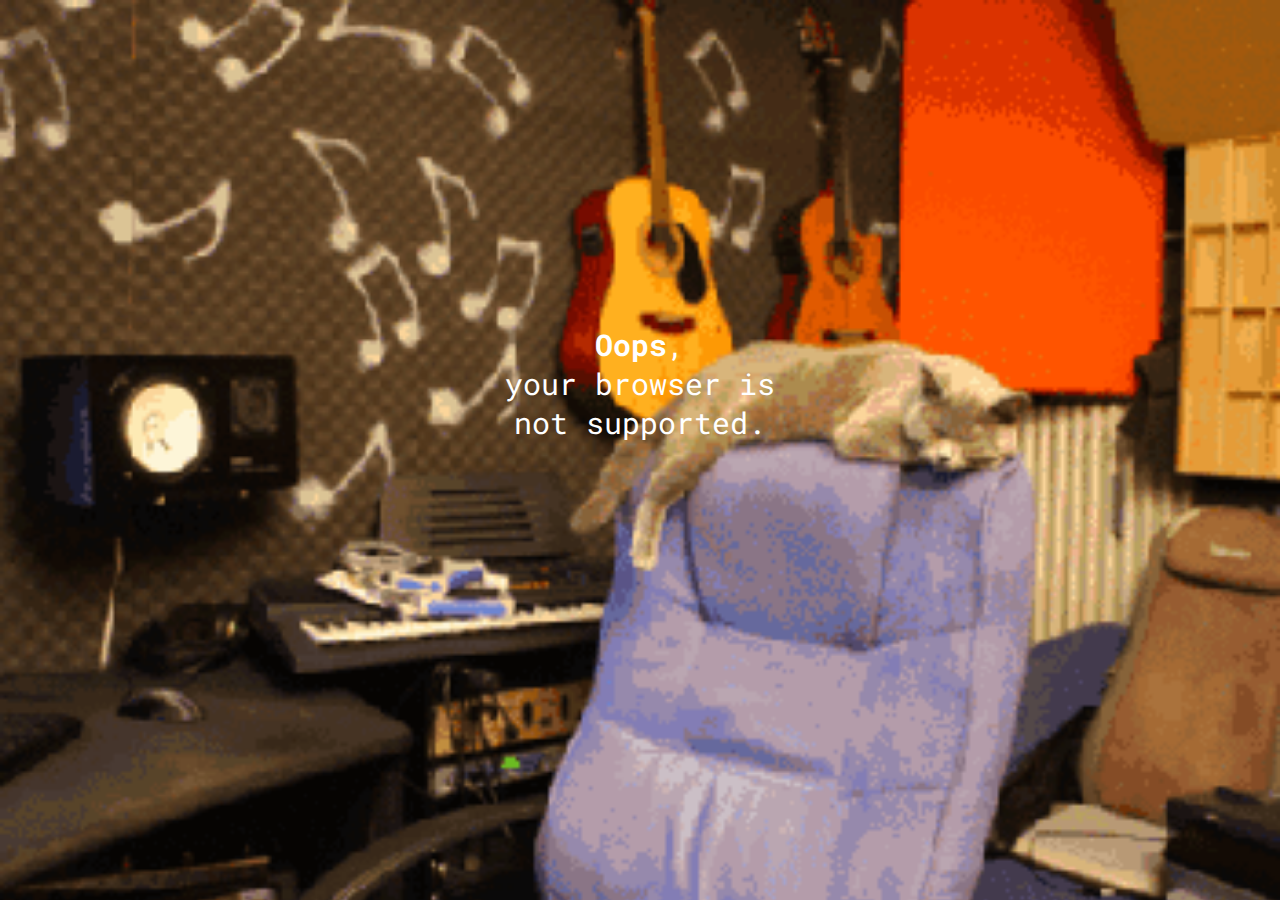
==== commit 30aa7c18: "PouchDB (in-browser) implementation" ====
--- a/index.html
+++ b/index.html
@@ -14,6 +14,7 @@
   <script src="bower_components/material-design-lite/material.min.js"></script>
   <script src="bower_components/jquery/dist/jquery.js"></script>
   <script src="bower_components/toastr/toastr.js"></script>
+  <script src="bower_components/pouchdb/dist/pouchdb.min.js"></script>
   <script src="js/app.js"></script>
   <script src="js/utils.js"></script>
 </head>
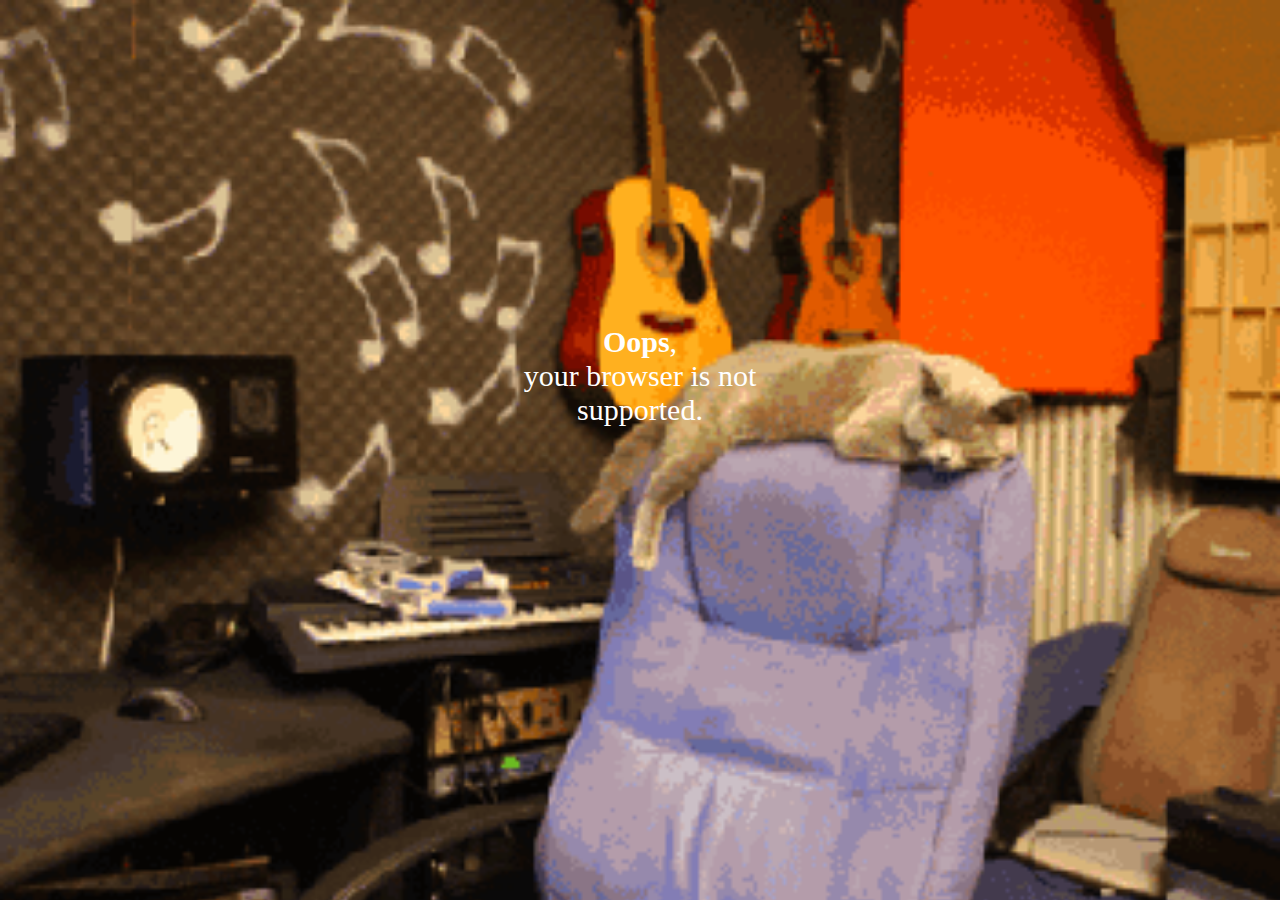
==== commit f1a39c4c: "Style for left panel & logging off" ====
--- a/index.html
+++ b/index.html
@@ -13,8 +13,6 @@
   <link rel="stylesheet" href="https://fonts.googleapis.com/icon?family=Material+Icons">
   <script src="bower_components/material-design-lite/material.min.js"></script>
   <script src="bower_components/jquery/dist/jquery.js"></script>
-  <script src="bower_components/toastr/toastr.js"></script>
-  <script src="bower_components/pouchdb/dist/pouchdb.min.js"></script>
   <script src="js/app.js"></script>
   <script src="js/utils.js"></script>
 </head>
@@ -42,20 +40,24 @@
       <span class="mdl-layout-title">Menu</span>
       <nav class="mdl-navigation">
         <a class="mdl-navigation__link" href="javascript:changeSection('myboard');">
-          <div style="float:left;width:30px;"><i class="tiny material-icons">dashboard</i></div>
-          <div style="float:right;width:60%;padding-top:5px;">Bac à sable</div>
+          <div class= "icon-menu-left"><i class="tiny material-icons">dashboard</i></div>
+          <div class="txt-menu-left">Bac à sable</div>
         </a>
         <a class="mdl-navigation__link" href="javascript:changeSection('friends');">
-          <div style="float:left;width:30px;"><i class="tiny material-icons">supervisor_account</i></div>
-          <div style="float:right;width:60%;padding-top:5px;">Amis</div>
+          <div class= "icon-menu-left"><i class="tiny material-icons">supervisor_account</i></div>
+          <div class="txt-menu-left">Amis</div>
         </a>
         <a class="mdl-navigation__link" href="javascript:changeSection('random');">
-          <div style="float:left;width:30px;"><i class="tiny material-icons">loop</i></div>
-          <div style="float:right;width:60%;padding-top:5px;">Au hasard</div>
+          <div class= "icon-menu-left"><i class="tiny material-icons">loop</i></div>
+          <div class="txt-menu-left">Au hasard</div>
         </a>
         <a class="mdl-navigation__link" href="javascript:changeSection('customize');">
-          <div style="float:left;width:30px;"><i class="tiny material-icons">web</i></div>
-          <div style="float:right;width:60%;padding-top:5px;">Apparence</div>
+          <div class= "icon-menu-left"><i class="tiny material-icons">web</i></div>
+          <div class="txt-menu-left">Apparence</div>
+        </a>
+        <a class="mdl-navigation__link" href="javascript:alert('log out');">
+            <div class= "icon-menu-left"><i class="tiny material-icons">power_settings_new</i></div>
+          <div class="txt-menu-left">Deconnexion</div>
         </a>
       </nav>
     </div>
@@ -74,20 +76,6 @@
       <section class="mdl-layout__tab-panel" id="friends">
         <div class="page-content">
             Amis.
-            <!--
-            <svg height="600" version="1.1" width="550" xmlns="http://www.w3.org/2000/svg">
-              <g transform="translate(110,222) scale(0.812836948200129,0.812836948200129) rotate(15.993626425042748) " style="opacity: 1;">
-                  <foreignObject x="100" y="100" height="300" width="500">
-                      <div xmlns="http://www.w3.org/1999/xhtml">
-                          <iframe xmlns="http://www.w3.org/1999/xhtml" width="500" height="300"
-                                  src="https://www.youtube.com/embed/zoPvgZ1Vbmc"
-                                  frameborder="0">
-                          </iframe>
-                      </div>
-                  </foreignObject>
-              </g>​
-            </svg>
-            -->
         </div>
       </section>
       <section class="mdl-layout__tab-panel" id="random">
--- a/css/mystyle.css
+++ b/css/mystyle.css
@@ -3,9 +3,15 @@
 html, body { margin:0; padding:0; overflow:hidden }
 svg { position:fixed; top:0; left:0; height:100%; width:100% }
 
-.toast-info {
-	background-color: gray;
+.red-font {
+	color:red;
 }
-#toast-container > .toast-info {
-  background-image: url("../img/paint.png") !important;
+
+.icon-menu-left {
+	display: inline-block;
+	width:40px;
 }
+
+.txt-menu-left {
+	display: inline-block;
+}
